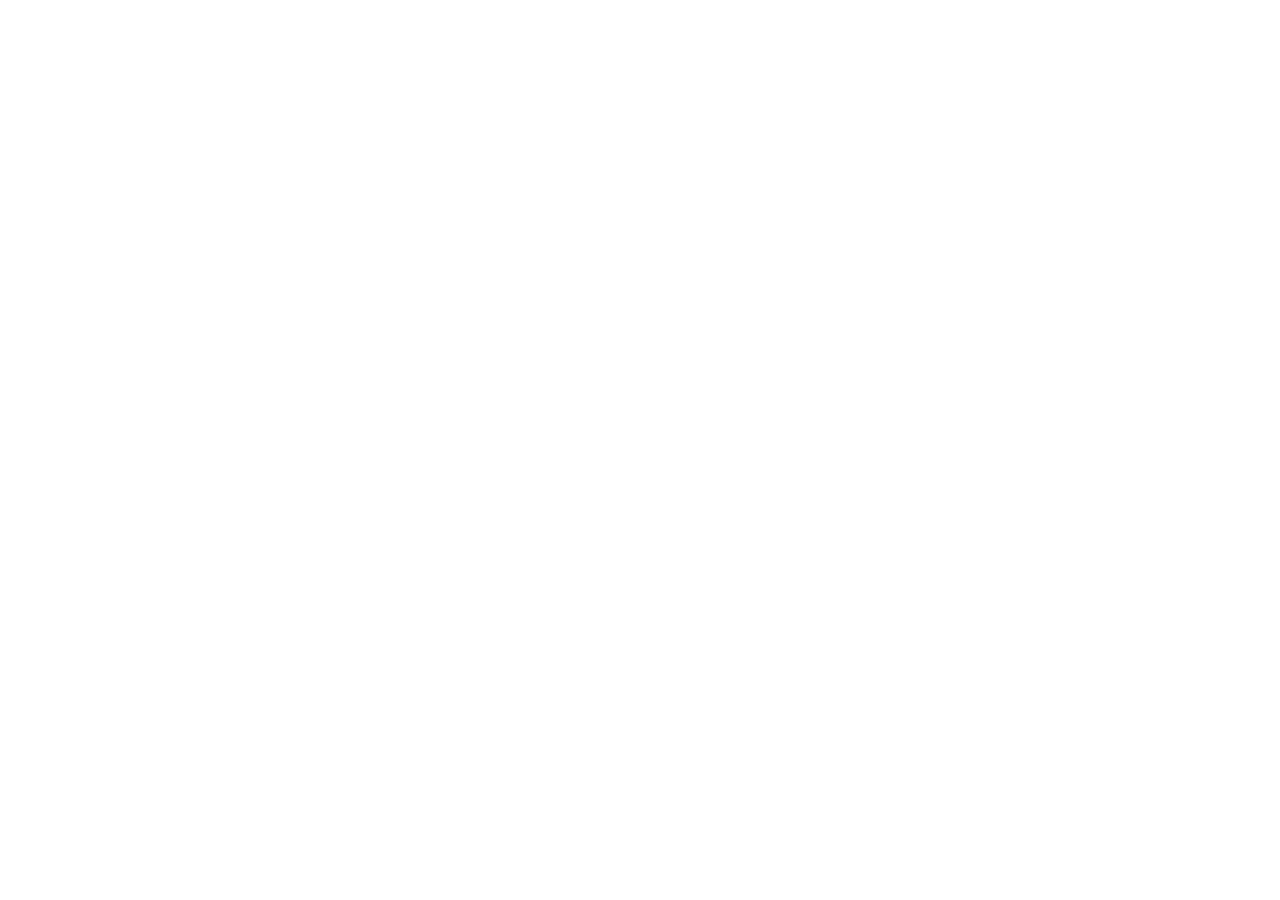
==== src/index.tpl.html @ 5405f87a "FUTBOL: versão inicial (jogo, 3D, API, hotsite) com publicação automática Co-Authored-By: Claude Opu" ====
<!doctype html>
<html lang="pt-BR"><head><meta charset="utf-8"><meta name="viewport" content="width=device-width,initial-scale=1,viewport-fit=cover"><meta name="theme-color" content="#0b0c0e">
<link rel="manifest" href="manifest.webmanifest"><link rel="apple-touch-icon" href="apple-touch-icon.png"><meta name="apple-mobile-web-app-capable" content="yes"><meta name="mobile-web-app-capable" content="yes"><meta name="apple-mobile-web-app-status-bar-style" content="black-translucent"><meta name="apple-mobile-web-app-title" content="FUTBOL"><title>FUTBOL — futebol é gestão</title><link rel="icon" href="[data-uri]">
<link rel="preconnect" href="https://fonts.googleapis.com"><link rel="preconnect" href="https://fonts.gstatic.com" crossorigin>
<link href="https://fonts.googleapis.com/css2?family=Barlow+Condensed:wght@600;700;800;900&family=Inter:wght@400;500;600;700&display=swap" rel="stylesheet">
<style>/*CSS*/</style></head>
<body>
<div id="start" hidden></div>
<div class="app" hidden>
 <header class="top"><div class="brand"><svg xmlns="http://www.w3.org/2000/svg" viewBox="0 0 1092 471" class="logo-h" style="height:40px;width:auto;display:block" aria-label="FUTBOL"><path fill="currentColor" fill-rule="evenodd" d="M555 4L772 78 783 101 1087 101 1023 225 1052 129 1051 124 759 124 756 97 753 95 558 30 446 66 350 96 344 119 338 124 117 124 91 132 74 147 87 112 319 100 332 78ZM609 133L719 133 740 140 748 146 754 158 754 170 744 195 735 205 719 214 728 222 733 235 719 275 706 288 685 299 671 302 539 302 600 140ZM830 133L912 135 932 146 942 167 940 184 927 221 905 268 876 292 850 300 771 300 752 291 739 267 739 254 745 233 775 165 802 142ZM564 134L588 134 573 169 566 175 528 176 479 297 473 302 418 302 418 296 467 179 466 176 426 175 443 140 450 136ZM998 134L1028 134 1032 138 989 247 1088 248 1066 294 1057 299 914 300 912 297 973 136ZM375 137L429 138 377 265 350 291 326 301 309 304 253 304 230 297 217 283 213 262 231 212 262 141 319 139 276 248 278 254 286 259 317 256 328 243 365 148 369 140ZM166 140L246 141 235 171 227 182 133 183 128 190 123 207 212 207 198 243 190 249 104 249 78 307 5 324 79 161 89 151 105 143ZM649 173L691 174 695 178 693 187 682 196 638 197 644 177ZM841 175L872 175 881 181 881 189 859 244 850 253 839 257 806 256 799 244 822 186 829 179ZM624 232L671 232 676 238 671 251 660 258 614 258ZM632 320L646 321 646 379 684 353 719 321 1049 321 1033 342 1025 344 731 344 666 393 554 467 462 407 377 344 42 344 109 321 388 321 457 376 459 321 498 321 499 404 531 428 532 322 571 321 573 430 606 406 606 321Z"/></svg></div>
  <nav class="nav" id="nav"></nav><div class="sp"></div>
  <div class="row" style="gap:8px"><span id="top-crest"></span><div class="kpi"><b id="k-date"></b><span id="k-season"></span></div></div>
  <div class="kpi"><b id="k-money"></b><span>Caixa</span></div>
  <button class="iconbtn" data-install id="b-install" title="Instalar app">📲</button><button class="iconbtn" id="b-cloud" title="Salvo na nuvem" hidden>☁</button><button class="iconbtn" id="b-music" title="Música">♫</button><button class="iconbtn" id="b-sfx" title="Torcida e efeitos">🔊</button><button class="iconbtn" id="b-menu" title="Menu">☰</button>
  <button class="btn go" id="b-continue">Continuar ▸</button></header>
 <main><section class="view" id="v-home"></section><section class="view" id="v-squad"></section><section class="view" id="v-tactics"></section><section class="view" id="v-training"></section><section class="view" id="v-youth"></section><section class="view" id="v-club"></section><section class="view" id="v-market"></section><section class="view" id="v-online"></section><section class="view" id="v-auction"></section><section class="view" id="v-league"></section><section class="view" id="v-match"></section></main>
</div>
<div class="modal" id="modal" hidden></div><div class="toast" id="toast"></div>
<script>/*JS*/</script>
<script>U.boot()</script>
</body></html>
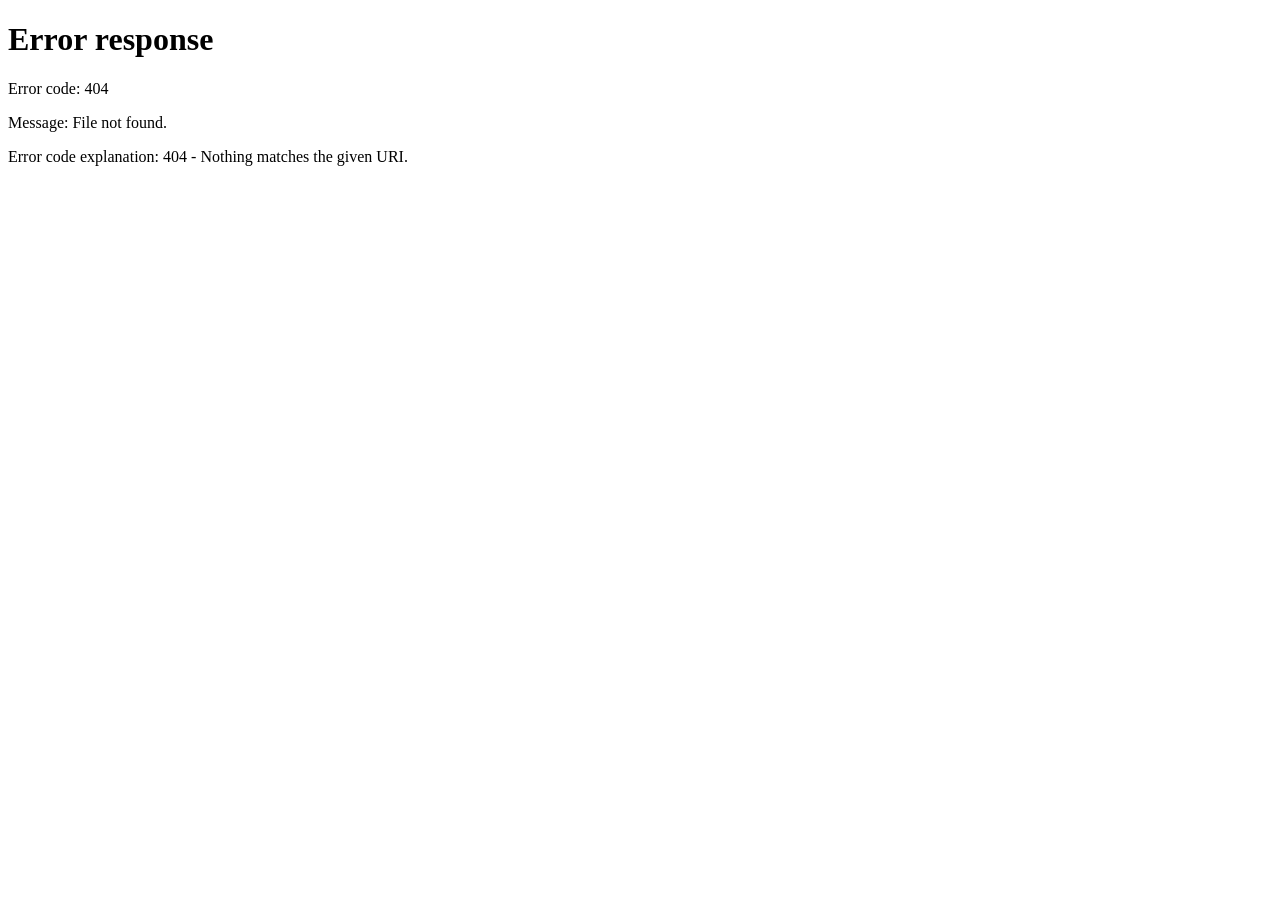
==== commit e79b134a: "Entrada: /futbol abre a página Conheça; Jogar leva aos passos (ou continua a carreira). Tela inicial" ====
--- a/src/index.tpl.html
+++ b/src/index.tpl.html
@@ -1,19 +1,35 @@
 <!doctype html>
 <html lang="pt-BR"><head><meta charset="utf-8"><meta name="viewport" content="width=device-width,initial-scale=1,viewport-fit=cover"><meta name="theme-color" content="#0b0c0e">
 <link rel="manifest" href="manifest.webmanifest"><link rel="apple-touch-icon" href="apple-touch-icon.png"><meta name="apple-mobile-web-app-capable" content="yes"><meta name="mobile-web-app-capable" content="yes"><meta name="apple-mobile-web-app-status-bar-style" content="black-translucent"><meta name="apple-mobile-web-app-title" content="FUTBOL"><title>FUTBOL — futebol é gestão</title><link rel="icon" href="[data-uri]">
-<link rel="preconnect" href="https://fonts.googleapis.com"><link rel="preconnect" href="https://fonts.gstatic.com" crossorigin>
-<link href="https://fonts.googleapis.com/css2?family=Barlow+Condensed:wght@600;700;800;900&family=Inter:wght@400;500;600;700&display=swap" rel="stylesheet">
-<style>/*CSS*/</style></head>
+<script>/* quem entra em /futbol vê primeiro a página Conheça; "Jogar" volta com ?jogar. App instalado abre direto no jogo */
+(function(){try{var q=location.search,ss=sessionStorage,app=matchMedia('(display-mode: standalone)').matches||navigator.standalone;
+if(/[?&](jogar|instalar)\b/.test(q)){ss.setItem('futbol-in','1');if(/[?&]jogar\b/.test(q)&&history.replaceState)history.replaceState(null,'',location.pathname+location.hash);return}
+if(app||ss.getItem('futbol-in'))return;location.replace('conheca/'+location.hash)}catch(e){}})();</script>
+<link rel="preload" href="conheca/fonts/bc-900.woff2" as="font" type="font/woff2" crossorigin><link rel="stylesheet" href="conheca/fonts.css">
+<style>/*CSS*/</style><script>
+/* iPhone com o app instalado (iOS 26): a altura da tela vem errada (sobra faixa embaixo).
+   Medimos a área segura do topo e, se o conteúdo fica atrás do relógio, usamos a altura real da tela. */
+(function(){function fix(){var ios=/iP(hone|od|ad)/.test(navigator.userAgent)||(navigator.platform==='MacIntel'&&navigator.maxTouchPoints>1);
+ var st=navigator.standalone===true||(window.matchMedia&&matchMedia('(display-mode: standalone)').matches);var d=document.documentElement;
+ if(!ios||!st||!document.body)return;d.classList.add('pwa-ios');
+ var p=document.createElement('div');p.style.cssText='position:fixed;top:0;left:0;width:1px;height:env(safe-area-inset-top);visibility:hidden;pointer-events:none';document.body.appendChild(p);var top=p.offsetHeight;p.remove();
+ var port=innerHeight>=innerWidth,sh=port?Math.max(screen.height,screen.width):Math.min(screen.height,screen.width),h=innerHeight,gap=sh-innerHeight;
+ if(top>0&&gap>4&&gap<=top+70)h=sh;d.style.setProperty('--apph',h+'px')}
+ if(document.readyState==='loading')document.addEventListener('DOMContentLoaded',fix);else fix();
+ addEventListener('resize',function(){setTimeout(fix,60)});addEventListener('orientationchange',function(){setTimeout(fix,300)})})();
+</script>
+</head>
 <body>
+<div class="edge-strip" aria-hidden="true"></div>
 <div id="start" hidden></div>
 <div class="app" hidden>
- <header class="top"><div class="brand"><svg xmlns="http://www.w3.org/2000/svg" viewBox="0 0 1092 471" class="logo-h" style="height:40px;width:auto;display:block" aria-label="FUTBOL"><path fill="currentColor" fill-rule="evenodd" d="M555 4L772 78 783 101 1087 101 1023 225 1052 129 1051 124 759 124 756 97 753 95 558 30 446 66 350 96 344 119 338 124 117 124 91 132 74 147 87 112 319 100 332 78ZM609 133L719 133 740 140 748 146 754 158 754 170 744 195 735 205 719 214 728 222 733 235 719 275 706 288 685 299 671 302 539 302 600 140ZM830 133L912 135 932 146 942 167 940 184 927 221 905 268 876 292 850 300 771 300 752 291 739 267 739 254 745 233 775 165 802 142ZM564 134L588 134 573 169 566 175 528 176 479 297 473 302 418 302 418 296 467 179 466 176 426 175 443 140 450 136ZM998 134L1028 134 1032 138 989 247 1088 248 1066 294 1057 299 914 300 912 297 973 136ZM375 137L429 138 377 265 350 291 326 301 309 304 253 304 230 297 217 283 213 262 231 212 262 141 319 139 276 248 278 254 286 259 317 256 328 243 365 148 369 140ZM166 140L246 141 235 171 227 182 133 183 128 190 123 207 212 207 198 243 190 249 104 249 78 307 5 324 79 161 89 151 105 143ZM649 173L691 174 695 178 693 187 682 196 638 197 644 177ZM841 175L872 175 881 181 881 189 859 244 850 253 839 257 806 256 799 244 822 186 829 179ZM624 232L671 232 676 238 671 251 660 258 614 258ZM632 320L646 321 646 379 684 353 719 321 1049 321 1033 342 1025 344 731 344 666 393 554 467 462 407 377 344 42 344 109 321 388 321 457 376 459 321 498 321 499 404 531 428 532 322 571 321 573 430 606 406 606 321Z"/></svg></div>
+ <header class="top"><button class="iconbtn backbtn" id="b-back" data-go="home" title="Voltar ao Início" aria-label="Voltar ao Início" hidden><svg viewBox="0 0 24 24" width="22" height="22"><path fill="currentColor" d="M20,11V13H8L13.5,18.5L12.08,19.92L4.16,12L12.08,4.08L13.5,5.5L8,11H20Z"/></svg></button><div class="brand"><svg xmlns="http://www.w3.org/2000/svg" viewBox="0 0 1092 471" class="logo-h" style="height:40px;width:auto;display:block" aria-label="FUTBOL"><path fill="currentColor" fill-rule="evenodd" d="M555 4L772 78 783 101 1087 101 1023 225 1052 129 1051 124 759 124 756 97 753 95 558 30 446 66 350 96 344 119 338 124 117 124 91 132 74 147 87 112 319 100 332 78ZM609 133L719 133 740 140 748 146 754 158 754 170 744 195 735 205 719 214 728 222 733 235 719 275 706 288 685 299 671 302 539 302 600 140ZM830 133L912 135 932 146 942 167 940 184 927 221 905 268 876 292 850 300 771 300 752 291 739 267 739 254 745 233 775 165 802 142ZM564 134L588 134 573 169 566 175 528 176 479 297 473 302 418 302 418 296 467 179 466 176 426 175 443 140 450 136ZM998 134L1028 134 1032 138 989 247 1088 248 1066 294 1057 299 914 300 912 297 973 136ZM375 137L429 138 377 265 350 291 326 301 309 304 253 304 230 297 217 283 213 262 231 212 262 141 319 139 276 248 278 254 286 259 317 256 328 243 365 148 369 140ZM166 140L246 141 235 171 227 182 133 183 128 190 123 207 212 207 198 243 190 249 104 249 78 307 5 324 79 161 89 151 105 143ZM649 173L691 174 695 178 693 187 682 196 638 197 644 177ZM841 175L872 175 881 181 881 189 859 244 850 253 839 257 806 256 799 244 822 186 829 179ZM624 232L671 232 676 238 671 251 660 258 614 258ZM632 320L646 321 646 379 684 353 719 321 1049 321 1033 342 1025 344 731 344 666 393 554 467 462 407 377 344 42 344 109 321 388 321 457 376 459 321 498 321 499 404 531 428 532 322 571 321 573 430 606 406 606 321Z"/></svg></div>
   <nav class="nav" id="nav"></nav><div class="sp"></div>
   <div class="row" style="gap:8px"><span id="top-crest"></span><div class="kpi"><b id="k-date"></b><span id="k-season"></span></div></div>
   <div class="kpi"><b id="k-money"></b><span>Caixa</span></div>
   <button class="iconbtn" data-install id="b-install" title="Instalar app">📲</button><button class="iconbtn" id="b-cloud" title="Salvo na nuvem" hidden>☁</button><button class="iconbtn" id="b-music" title="Música">♫</button><button class="iconbtn" id="b-sfx" title="Torcida e efeitos">🔊</button><button class="iconbtn" id="b-menu" title="Menu">☰</button>
   <button class="btn go" id="b-continue">Continuar ▸</button></header>
- <main><section class="view" id="v-home"></section><section class="view" id="v-squad"></section><section class="view" id="v-tactics"></section><section class="view" id="v-training"></section><section class="view" id="v-youth"></section><section class="view" id="v-club"></section><section class="view" id="v-market"></section><section class="view" id="v-online"></section><section class="view" id="v-auction"></section><section class="view" id="v-league"></section><section class="view" id="v-match"></section></main>
+ <main><section class="view" id="v-home"></section><section class="view" id="v-squad"></section><section class="view" id="v-tactics"></section><section class="view" id="v-training"></section><section class="view" id="v-youth"></section><section class="view" id="v-club"></section><section class="view" id="v-market"></section><section class="view" id="v-online"></section><section class="view" id="v-auction"></section><section class="view" id="v-league"></section><section class="view" id="v-match"></section><section class="view" id="v-player"></section></main>
 </div>
 <div class="modal" id="modal" hidden></div><div class="toast" id="toast"></div>
 <script>/*JS*/</script>
